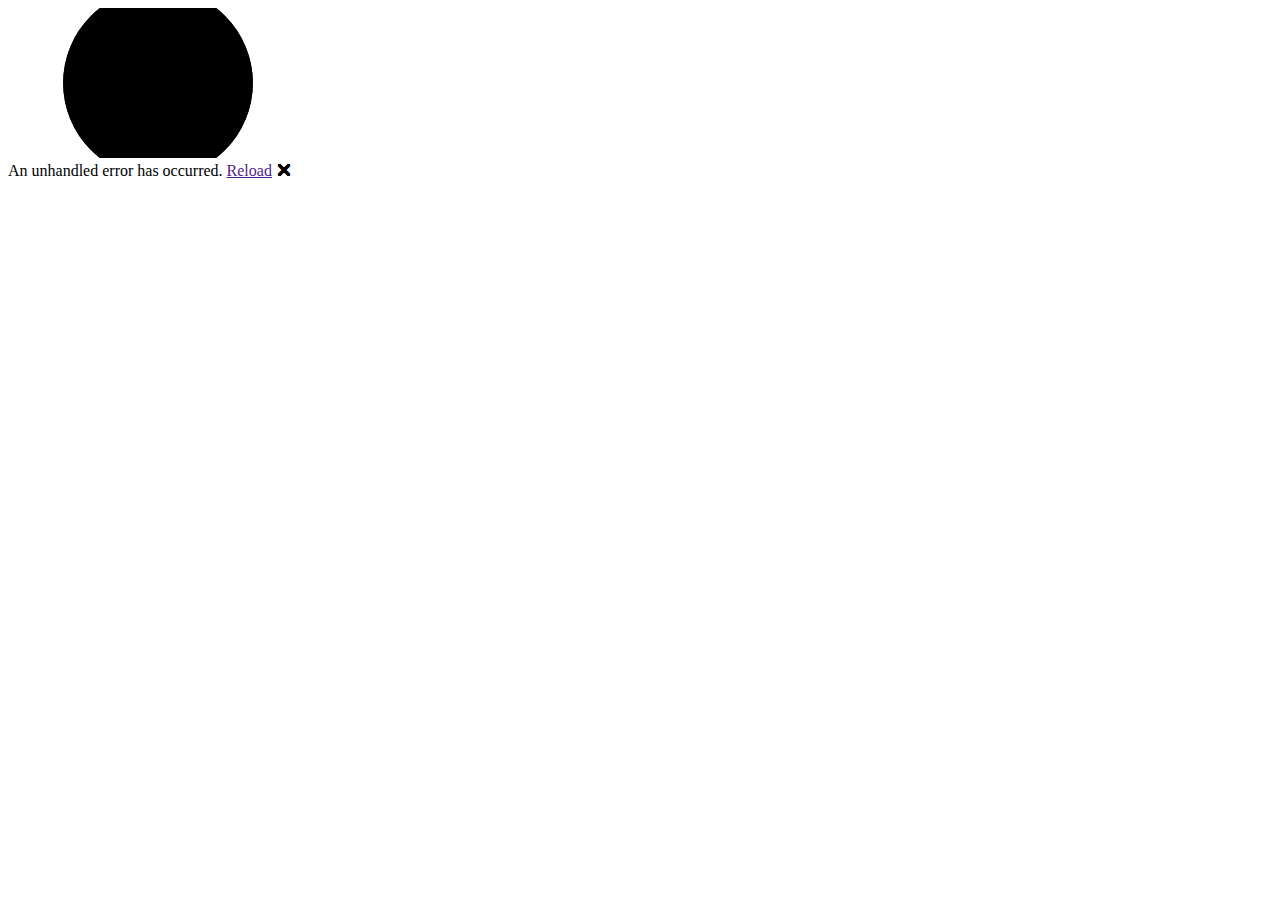
==== wwwroot/index.html @ 5e22e832 "Added Blazor WASM" ====
<!DOCTYPE html>
<html lang="en">

<head>
    <meta charset="utf-8" />
    <meta name="viewport" content="width=device-width, initial-scale=1.0, maximum-scale=1.0, user-scalable=no" />
    <title>EevikaPortfolioProject</title>
    <base href="/" />
    <link href="css/bootstrap/bootstrap.min.css" rel="stylesheet" />
    <link href="css/app.css" rel="stylesheet" />
    <link rel="icon" type="image/png" href="favicon.png" />
    <link href="EevikaPortfolioProject.styles.css" rel="stylesheet" />
</head>

<body>
    <div id="app">
        <svg class="loading-progress">
            <circle r="40%" cx="50%" cy="50%" />
            <circle r="40%" cx="50%" cy="50%" />
        </svg>
        <div class="loading-progress-text"></div>
    </div>

    <div id="blazor-error-ui">
        An unhandled error has occurred.
        <a href="" class="reload">Reload</a>
        <a class="dismiss">🗙</a>
    </div>
    <script src="_framework/blazor.webassembly.js"></script>
</body>

</html>
---- wwwroot/css/app.css ----
@import url('open-iconic/font/css/open-iconic-bootstrap.min.css');

html, body {
    font-family: 'Helvetica Neue', Helvetica, Arial, sans-serif;
}

h1:focus {
    outline: none;
}

a, .btn-link {
    color: #0071c1;
}

.btn-primary {
    color: #fff;
    background-color: #1b6ec2;
    border-color: #1861ac;
}

.btn:focus, .btn:active:focus, .btn-link.nav-link:focus, .form-control:focus, .form-check-input:focus {
  box-shadow: 0 0 0 0.1rem white, 0 0 0 0.25rem #258cfb;
}

.content {
    padding-top: 1.1rem;
}

.valid.modified:not([type=checkbox]) {
    outline: 1px solid #26b050;
}

.invalid {
    outline: 1px solid red;
}

.validation-message {
    color: red;
}

#blazor-error-ui {
    background: lightyellow;
    bottom: 0;
    box-shadow: 0 -1px 2px rgba(0, 0, 0, 0.2);
    display: none;
    left: 0;
    padding: 0.6rem 1.25rem 0.7rem 1.25rem;
    position: fixed;
    width: 100%;
    z-index: 1000;
}

    #blazor-error-ui .dismiss {
        cursor: pointer;
        position: absolute;
        right: 0.75rem;
        top: 0.5rem;
    }

.blazor-error-boundary {
    background: url([data-uri]) no-repeat 1rem/1.8rem, #b32121;
    padding: 1rem 1rem 1rem 3.7rem;
    color: white;
}

    .blazor-error-boundary::after {
        content: "An error has occurred."
    }

.loading-progress {
    position: relative;
    display: block;
    width: 8rem;
    height: 8rem;
    margin: 20vh auto 1rem auto;
}

    .loading-progress circle {
        fill: none;
        stroke: #e0e0e0;
        stroke-width: 0.6rem;
        transform-origin: 50% 50%;
        transform: rotate(-90deg);
    }

        .loading-progress circle:last-child {
            stroke: #1b6ec2;
            stroke-dasharray: calc(3.141 * var(--blazor-load-percentage, 0%) * 0.8), 500%;
            transition: stroke-dasharray 0.05s ease-in-out;
        }

.loading-progress-text {
    position: absolute;
    text-align: center;
    font-weight: bold;
    inset: calc(20vh + 3.25rem) 0 auto 0.2rem;
}

    .loading-progress-text:after {
        content: var(--blazor-load-percentage-text, "Loading");
    }
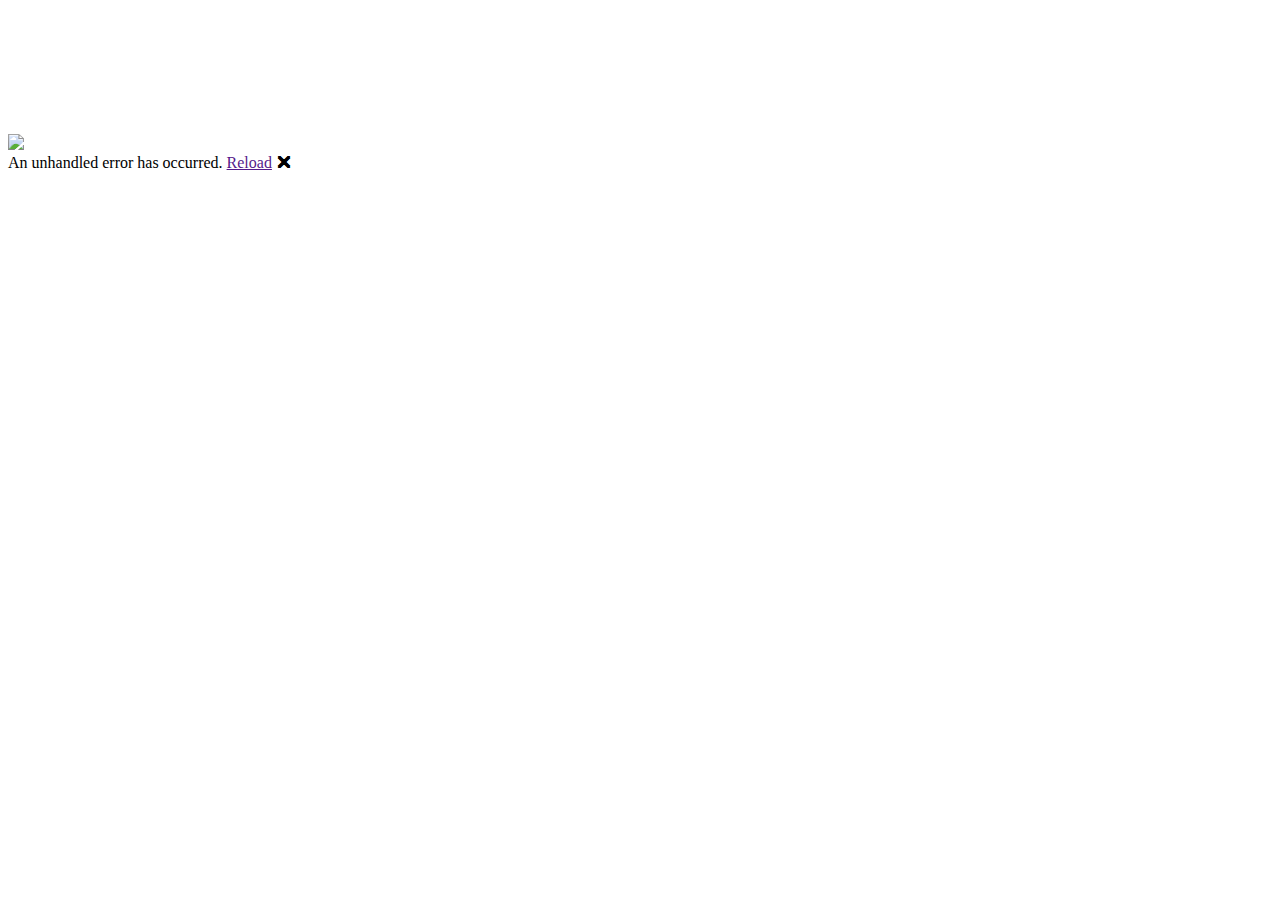
==== commit 1dbef974: "Updated Portfolio Content" ====
--- a/wwwroot/index.html
+++ b/wwwroot/index.html
@@ -14,11 +14,9 @@
 
 <body>
     <div id="app">
-        <svg class="loading-progress">
-            <circle r="40%" cx="50%" cy="50%" />
-            <circle r="40%" cx="50%" cy="50%" />
-        </svg>
-        <div class="loading-progress-text"></div>
+        <div class="container" style=" padding-top: 10%;">
+            <img src="img/HouseLoading.gif" height="200" />
+        </div>
     </div>
 
     <div id="blazor-error-ui">
--- a/wwwroot/css/app.css
+++ b/wwwroot/css/app.css
@@ -1,7 +1,28 @@
 @import url('open-iconic/font/css/open-iconic-bootstrap.min.css');
 
+:root {
+    /*light mode*/
+    --main-color: #FFF5EA;
+    --secondary-color: #D2E3B9;
+    --font-color: #30293D;
+    --highlight: #AC845E;
+    --highlight-2: #E2723F;
+    --link: #4A447F;
+    --mode-icon: url('../img/moonicon.png');
+}
+
+.dark-mode {
+    --main-color: #2e2e3d;
+    --secondary-color: #0D0A14;
+    --font-color: #FFF5EA;
+    --highlight: #974587;
+    --highlight-2: #4B8563;
+    --link: #D2E3B9;
+    --mode-icon: url('../img/sunicon.png');
+}
+
 html, body {
-    font-family: 'Helvetica Neue', Helvetica, Arial, sans-serif;
+    font-family: Consolas, 'Helvetica Neue', Helvetica, Arial, sans-serif;
 }
 
 h1:focus {
@@ -9,21 +30,36 @@
 }
 
 a, .btn-link {
-    color: #0071c1;
+    color: var(--link);
+}
+
+h1, h2, h3 {
+    color: var(--font-color);
+}
+
+.alert-secondary {
+    background-color: var(--highlight-2);
+    color: var(--font-color);
+}
+
+.table {
+    color: var(--font-color);
+}
+
+div.main {
+    background-color: var(--main-color);
+    color: var(--font-color);
 }
 
 .btn-primary {
-    color: #fff;
-    background-color: #1b6ec2;
-    border-color: #1861ac;
-}
-
-.btn:focus, .btn:active:focus, .btn-link.nav-link:focus, .form-control:focus, .form-check-input:focus {
-  box-shadow: 0 0 0 0.1rem white, 0 0 0 0.25rem #258cfb;
+    color: var(--font-color);
+    background-color: var(--secondary-color);
+    border-color: var(--main-color);
 }
 
 .content {
-    padding-top: 1.1rem;
+    padding-top: 3rem;
+    padding-bottom: 3rem;
 }
 
 .valid.modified:not([type=checkbox]) {
@@ -36,6 +72,239 @@
 
 .validation-message {
     color: red;
+}
+
+.container {
+    color: var(--font-color);
+    font-size: 15px;
+    position: relative;
+    display: flex;
+    align-items: center;
+    flex-direction: column;
+}
+
+
+.homeroom {
+    margin: auto;
+    position: relative;
+    background-image: url('../img/homebackground.png');
+    background-size: cover;
+    width: 600px;
+    height: 614px;
+}
+
+.critters {
+    position: absolute;
+    left: 316px;
+    top: 316px;
+    background-image: url('../img/iconbtns/critters_base.png');
+    background-size: cover;
+    width: 48px;
+    height: 36px;
+}
+
+.crittershover {
+    position: absolute;
+    left: 293px;
+    top: 303px;
+    background-image: url('../img/iconbtns/critters_hover.png');
+    background-size: cover;
+    width: 74px;
+    height: 71px;
+}
+
+.doll {
+    position: absolute;
+    left: 309px;
+    top: 248px;
+    background-image: url('../img/iconbtns/bluedemon_base.png');
+    background-size: cover;
+    width: 43px;
+    height: 23px;
+}
+
+.dollhover {
+    position: absolute;
+    left: 314px;
+    top: 215px;
+    background-image: url('../img/iconbtns/bluedemon_hover.png');
+    background-size: cover;
+    width: 42px;
+    height: 90px;
+}
+
+.games {
+    position: absolute;
+    left: 48px;
+    top: 307px;
+    background-image: url('../img/iconbtns/computer_base.png');
+    background-size: cover;
+    width: 103px;
+    height: 86px;
+}
+
+.gameshover {
+    position: absolute;
+    left: 31px;
+    top: 293px;
+    background-image: url('../img/iconbtns/computer_hover.png');
+    background-size: cover;
+    width: 137px;
+    height: 101px;
+}
+
+.aboutme {
+    position: absolute;
+    left: 459px;
+    top: 392px;
+    background-image: url('../img/iconbtns/journal_base.png');
+    background-size: cover;
+    width: 61px;
+    height: 40px;
+}
+
+.aboutmehover {
+    position: absolute;
+    left: 467px;
+    top: 349px;
+    background-image: url('../img/iconbtns/journal_hover.png');
+    background-size: cover;
+    width: 66px;
+    height: 83px;
+}
+
+.paintings {
+    position: absolute;
+    left: 222px;
+    top: 481px;
+    background-image: url('../img/iconbtns/paintings_base.png');
+    background-size: cover;
+    width: 115px;
+    height: 78px;
+}
+
+.paintingshover {
+    position: absolute;
+    left: 203px;
+    top: 457px;
+    background-image: url('../img/iconbtns/paintings_hover.png');
+    background-size: cover;
+    width: 165px;
+    height: 126px;
+}
+
+.mothfigure {
+    position: absolute;
+    left: 357px;
+    top: 153px;
+    background-image: url('../img/iconbtns/moth_base.png');
+    background-size: cover;
+    width: 30px;
+    height: 53px;
+}
+
+.mothfigurehover {
+    position: absolute;
+    left: 308px;
+    top: 92px;
+    background-image: url('../img/iconbtns/moth_hover.png');
+    background-size: cover;
+    width: 150px;
+    height: 137px;
+}
+
+.wallart1 {
+    position: absolute;
+    left: 122px;
+    top: 156px;
+    background-image: url('../img/iconbtns/wallart1_base.png');
+    background-size: cover;
+    width: 46px;
+    height: 57px;
+}
+
+.wallart1hover {
+    position: absolute;
+    left: 110px;
+    top: 163px;
+    background-image: url('../img/iconbtns/wallart1_hover.png');
+    background-size: cover;
+    width: 57px;
+    height: 61px;
+}
+
+.wallart2 {
+    position: absolute;
+    left: 196px;
+    top: 112px;
+    background-image: url('../img/iconbtns/wallart2_base.png');
+    background-size: cover;
+    width: 40px;
+    height: 78px;
+}
+
+.wallart2hover {
+    position: absolute;
+    left: 191px;
+    top: 98px;
+    background-image: url('../img/iconbtns/wallart2_hover.png');
+    background-size: cover;
+    width: 53px;
+    height: 85px;
+}
+
+.wallart3 {
+    position: absolute;
+    left: 171px;
+    top: 204px;
+    background-image: url('../img/iconbtns/wallart3_base.png');
+    background-size: cover;
+    width: 45px;
+    height: 64px;
+}
+
+.wallart3hover {
+    position: absolute;
+    left: 175px;
+    top: 208px;
+    background-image: url('../img/iconbtns/wallart3_hover.png');
+    background-size: cover;
+    width: 55px;
+    height: 63px;
+}
+
+.pl3nt {
+    position: absolute;
+    left: 403px;
+    top: 386px;
+    background-image: url('../img/iconbtns/pl3nt_base.png');
+    background-size: cover;
+    width: 84px;
+    height: 51px;
+}
+
+.pl3nthover {
+    position: absolute;
+    left: 334px;
+    top: 379px;
+    background-image: url('../img/iconbtns/pl3nt_hover.png');
+    background-size: cover;
+    width: 157px;
+    height: 102px;
+}
+
+.lightdarkmodeicon {
+    background-image: var(--mode-icon);
+    background-size: cover;
+    width: 35px;
+    height: 35px;
+}
+
+.portfoliologo {
+    background-image: url('../img/eevika.png');
+    background-size: cover;
+    width: 134px;
+    height: 37px;
 }
 
 #blazor-error-ui {
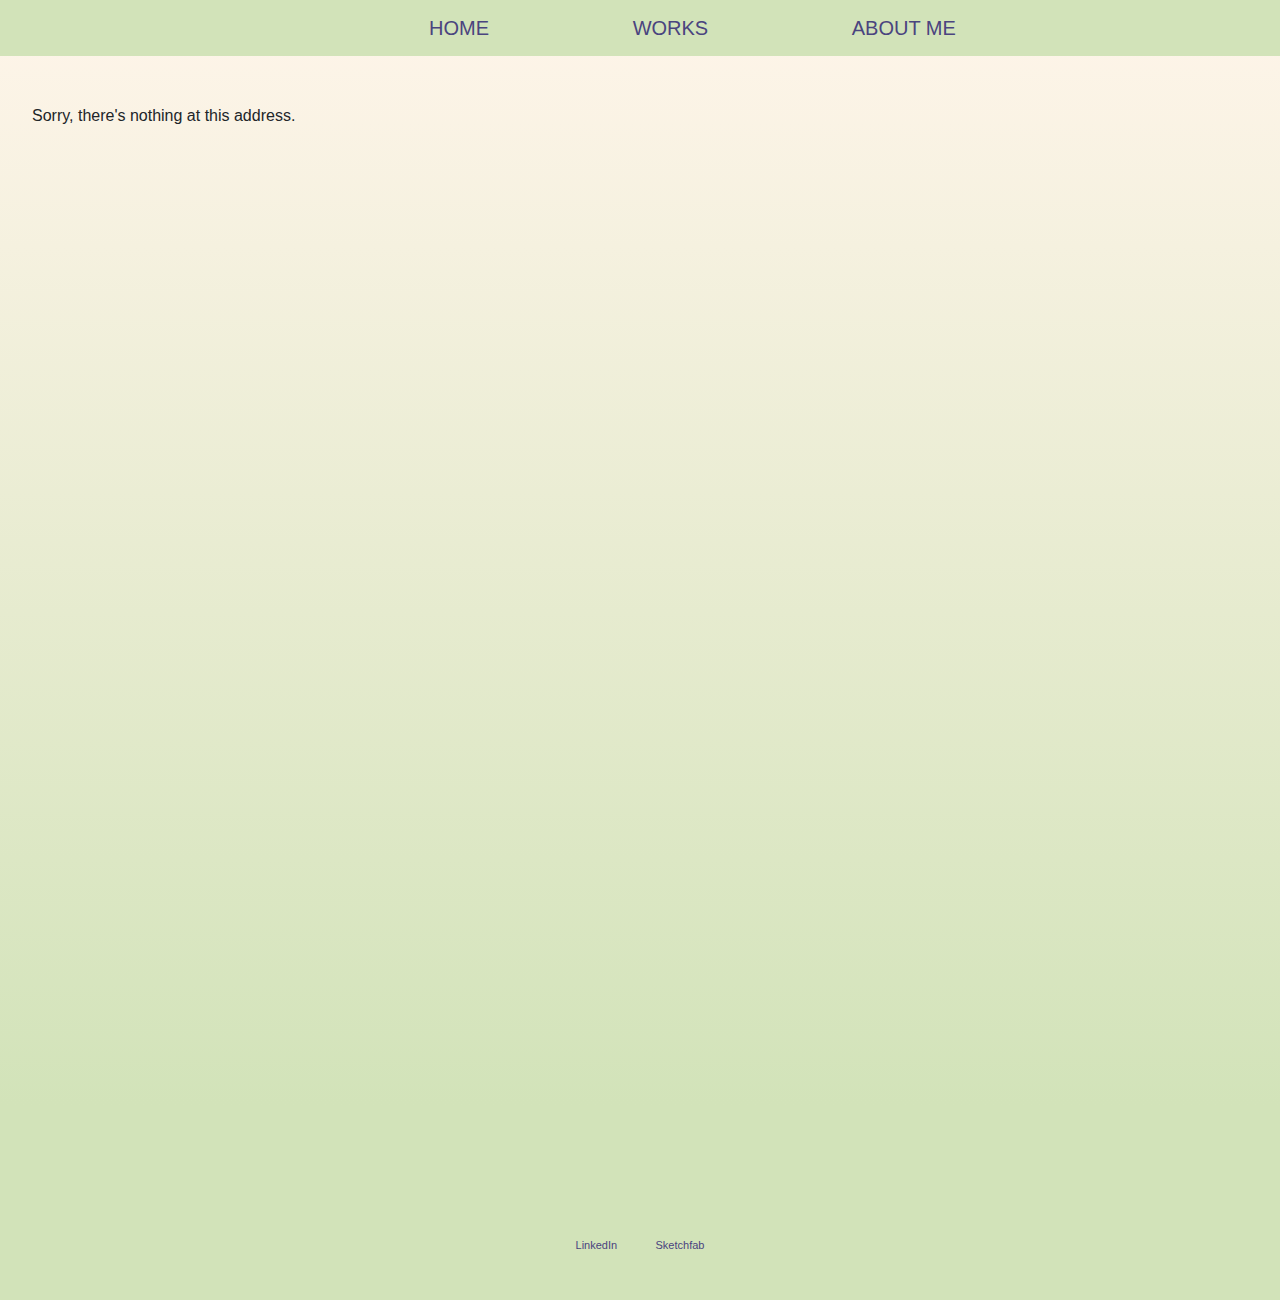
==== commit e25f3459: "Updated Project" ====
--- a/wwwroot/index.html
+++ b/wwwroot/index.html
@@ -4,7 +4,7 @@
 <head>
     <meta charset="utf-8" />
     <meta name="viewport" content="width=device-width, initial-scale=1.0, maximum-scale=1.0, user-scalable=no" />
-    <title>EevikaPortfolioProject</title>
+    <title>EevikaPortfolio</title>
     <base href="/" />
     <link href="css/bootstrap/bootstrap.min.css" rel="stylesheet" />
     <link href="css/app.css" rel="stylesheet" />
